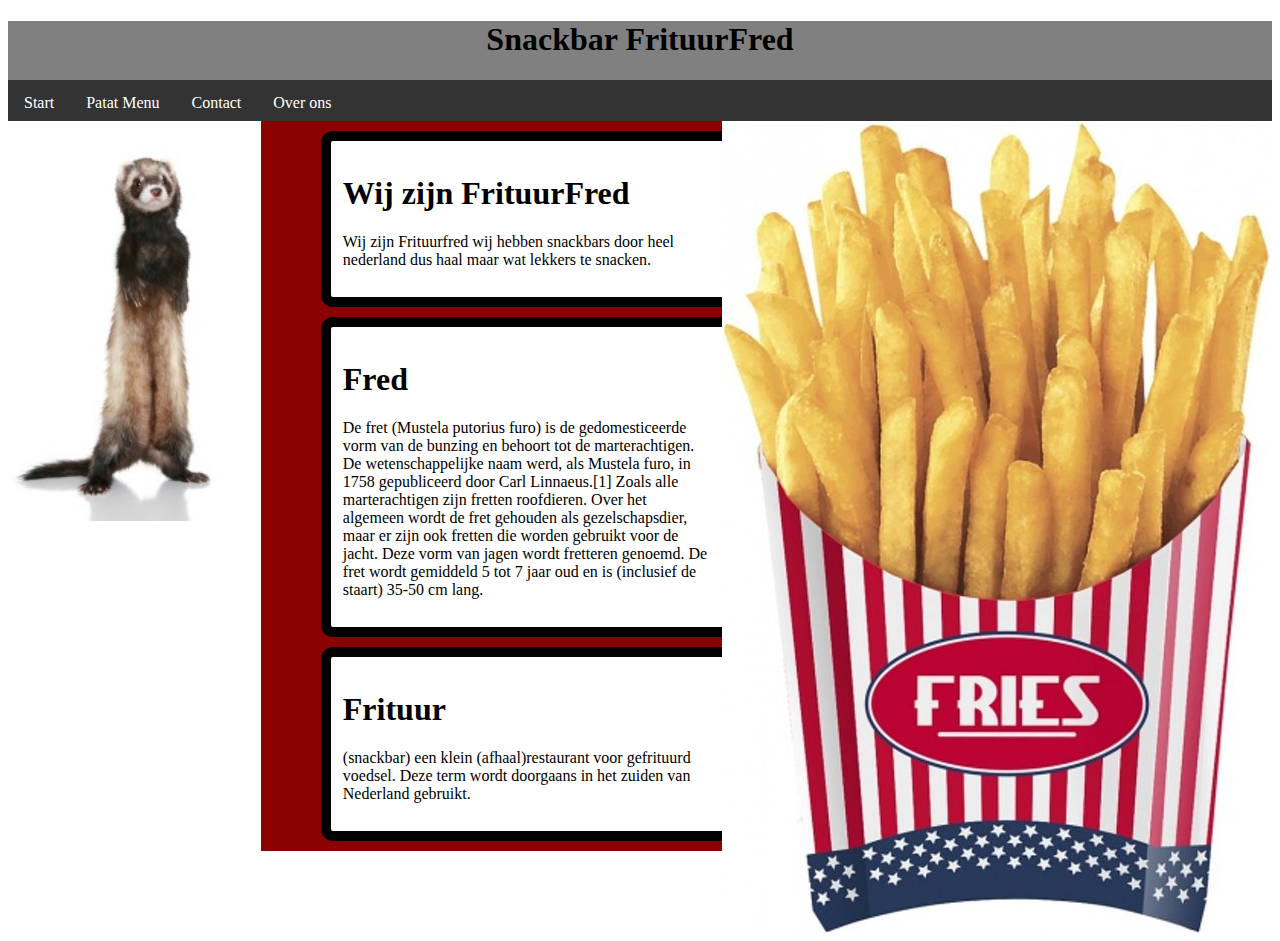
==== index.html @ e0073339 "plaatjes" ====
<!DOCTYPE html>
<html>
<head>
<title>Snackbar FrituurFred</title>
<link rel="stylesheet" type="text/css" href="design.css"/>
</head>
<body>
<div id="balk">
<h1>Snackbar FrituurFred</h1>

    <ul>
      <li><a href="index.html">Start</a></li>
      <li><a href="patat.html">Patat Menu</a></li>
      <li><a href="contact.html">Contact</a></li>
      <li><a href="over.html">Over ons</a></li>
    </ul>
</div>

<div id="container">
 
  <div id="plaatje2">
    <img src="fret.jpg" style="width:auto;height:400px;";>
  </div>
    <div id="menu">
    </div>

    <div id="bericht">
        <div class="tekst";>
            <h1> Wij zijn FrituurFred </h1>
            <p> Wij zijn Frituurfred wij hebben snackbars door heel nederland dus haal maar wat lekkers te snacken.</p>
        </div>
        <div class="tekst";>
            <h1> Fred </h1>
            <p> De fret (Mustela putorius furo) is de gedomesticeerde vorm van de bunzing en behoort tot de marterachtigen. De wetenschappelijke naam werd, als Mustela furo, in 1758 gepubliceerd door Carl Linnaeus.[1] Zoals alle marterachtigen zijn fretten roofdieren. Over het algemeen wordt de fret gehouden als gezelschapsdier, maar er zijn ook fretten die worden gebruikt voor de jacht. Deze vorm van jagen wordt fretteren genoemd. De fret wordt gemiddeld 5 tot 7 jaar oud en is (inclusief de staart) 35-50 cm lang.</p>
        </div>
        <div class="tekst";>
            <h1> Frituur </h1>
            <p> (snackbar) een klein (afhaal)restaurant voor gefrituurd voedsel. Deze term wordt doorgaans in het zuiden van Nederland gebruikt.</p>
        </div>
    </div>

    <div id="plaatje">
    <img src="patat2.jpg">
    </div>

</div>

</body>
</html>
---- design.css ----
#balk {
    background-color: gray;
    height: 100px;
    text-align: center;
}

.h1{
    font-size: 23px;
}

.h2{
  font-size: 6px;
}

ul {
  list-style-type: none;
  margin: 0;
  padding: 0;
  overflow: hidden;
  background-color: #333;
}

li {
  float: left;
}

li a {
  display: block;
  color: white;
  text-align: center;
  padding: 14px 16px;
  text-decoration: none;
}


#container {
    display: flex;
}

#bericht {
    background-color: darkred;
    width: 100%;
    height: 100%;   
}
#plaatje {
    background-color: black;
    display: flex;
}
#plaatje2 {
    width: 20%;
    height: 100%;
}
.tekst {
    background-color: white;
    border: 10px solid black;
    border-radius: 12px;
    width: 80%;
    margin: 10px;
    padding: 12px;
    margin-left: 60px;
}
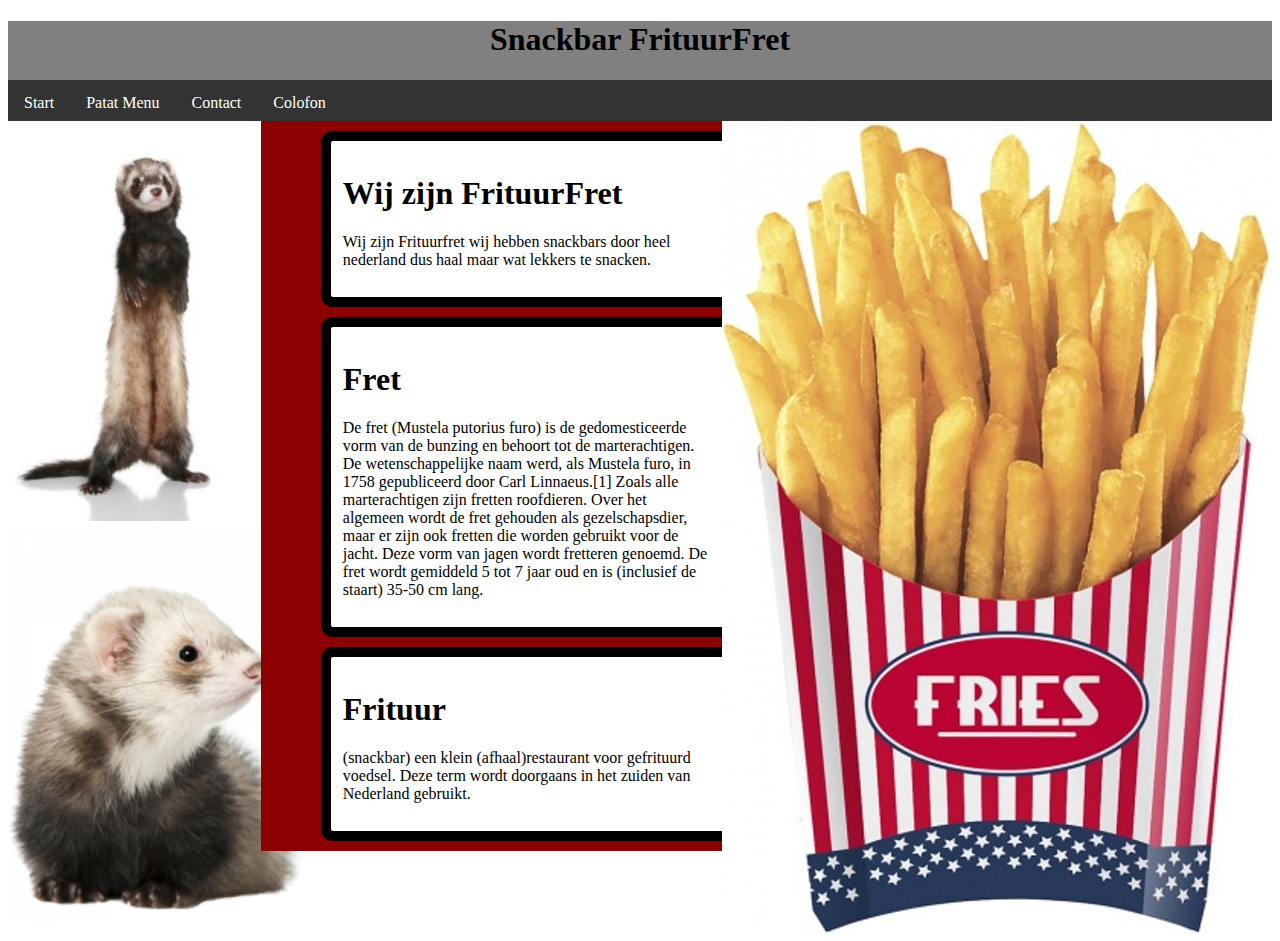
==== commit fde38387: "ll" ====
--- a/index.html
+++ b/index.html
@@ -1,18 +1,18 @@
 <!DOCTYPE html>
 <html>
 <head>
-<title>Snackbar FrituurFred</title>
+<title>Snackbar FrituurFret</title>
 <link rel="stylesheet" type="text/css" href="design.css"/>
 </head>
 <body>
 <div id="balk">
-<h1>Snackbar FrituurFred</h1>
+<h1>Snackbar FrituurFret</h1>
 
     <ul>
       <li><a href="index.html">Start</a></li>
       <li><a href="patat.html">Patat Menu</a></li>
       <li><a href="contact.html">Contact</a></li>
-      <li><a href="over.html">Over ons</a></li>
+      <li><a href="colofon.html">Colofon</a></li>
     </ul>
 </div>
 
@@ -20,17 +20,18 @@
  
   <div id="plaatje2">
     <img src="fret.jpg" style="width:auto;height:400px;";>
+    <img src="fret2.jpg" style="width:auto;height:400px;";>
   </div>
     <div id="menu">
     </div>
 
     <div id="bericht">
         <div class="tekst";>
-            <h1> Wij zijn FrituurFred </h1>
-            <p> Wij zijn Frituurfred wij hebben snackbars door heel nederland dus haal maar wat lekkers te snacken.</p>
+            <h1> Wij zijn FrituurFret </h1>
+            <p> Wij zijn Frituurfret wij hebben snackbars door heel nederland dus haal maar wat lekkers te snacken.</p>
         </div>
         <div class="tekst";>
-            <h1> Fred </h1>
+            <h1> Fret </h1>
             <p> De fret (Mustela putorius furo) is de gedomesticeerde vorm van de bunzing en behoort tot de marterachtigen. De wetenschappelijke naam werd, als Mustela furo, in 1758 gepubliceerd door Carl Linnaeus.[1] Zoals alle marterachtigen zijn fretten roofdieren. Over het algemeen wordt de fret gehouden als gezelschapsdier, maar er zijn ook fretten die worden gebruikt voor de jacht. Deze vorm van jagen wordt fretteren genoemd. De fret wordt gemiddeld 5 tot 7 jaar oud en is (inclusief de staart) 35-50 cm lang.</p>
         </div>
         <div class="tekst";>
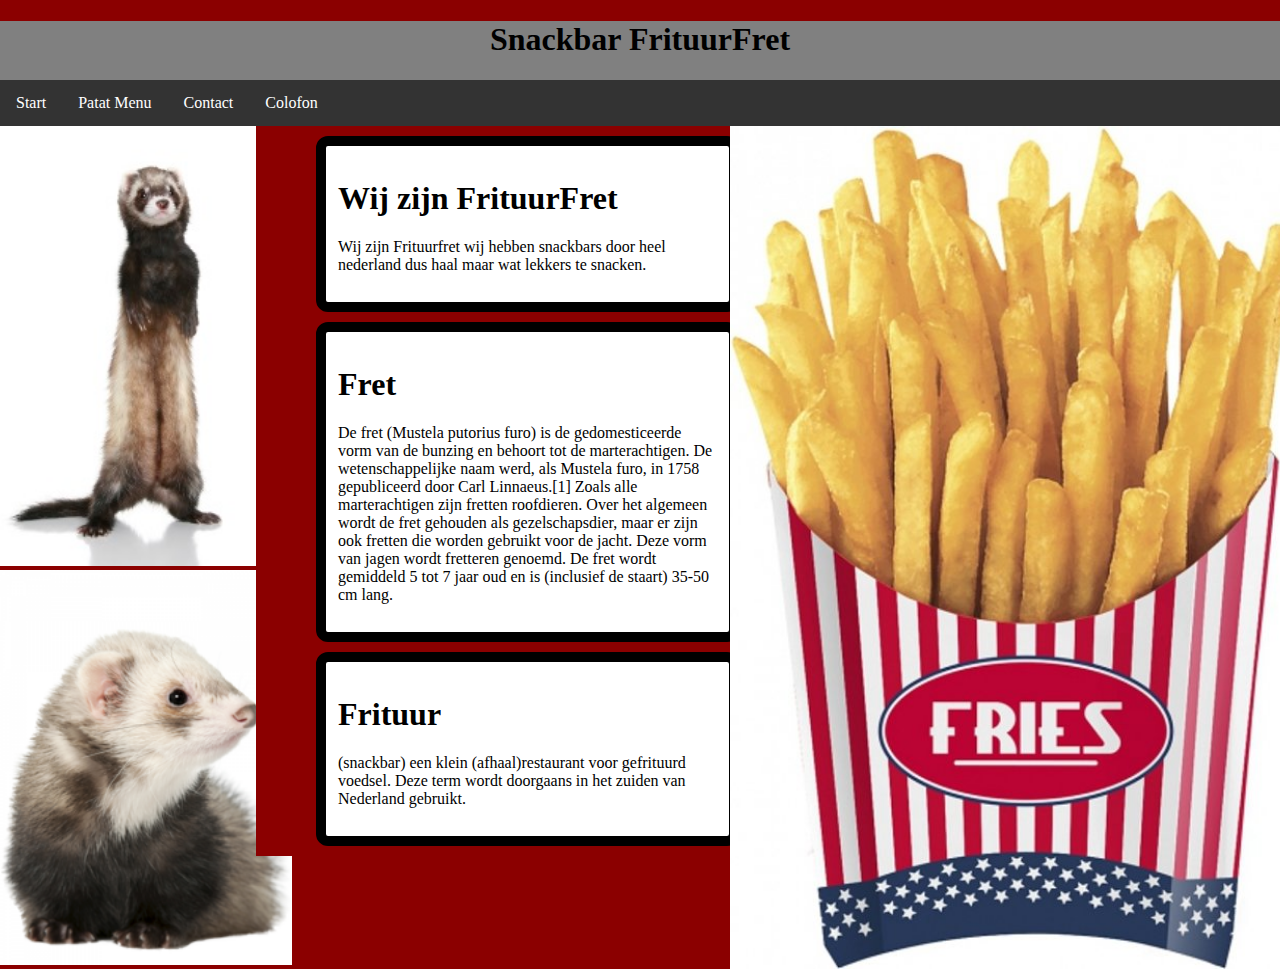
==== commit b22ef472: "burh" ====
--- a/index.html
+++ b/index.html
@@ -6,8 +6,7 @@
 </head>
 <body>
 <div id="balk">
-<h1>Snackbar FrituurFret</h1>
-
+<h1 style="font-family:optima;">Snackbar FrituurFret</h1>
     <ul>
       <li><a href="index.html">Start</a></li>
       <li><a href="patat.html">Patat Menu</a></li>
@@ -17,10 +16,10 @@
 </div>
 
 <div id="container">
- 
+
   <div id="plaatje2">
-    <img src="fret.jpg" style="width:auto;height:400px;";>
-    <img src="fret2.jpg" style="width:auto;height:400px;";>
+    <img src="fret.jpg" style="width:auto;height:440px;";>
+    <img src="fret2.jpg" style="width:auto;height:395px;";>
   </div>
     <div id="menu">
     </div>
--- a/design.css
+++ b/design.css
@@ -1,11 +1,18 @@
+body{
+    background-color: darkred;
+    margin: 0px;
+}
 #balk {
     background-color: gray;
     height: 100px;
     text-align: center;
+    margin-bottom: 5px;
+    margin-top: 0px;
 }
 
 .h1{
     font-size: 23px;
+    margin-top: 0px;
 }
 
 .h2{
@@ -49,6 +56,7 @@
 #plaatje2 {
     width: 20%;
     height: 100%;
+    margin-bottom: 0px;
 }
 .tekst {
     background-color: white;
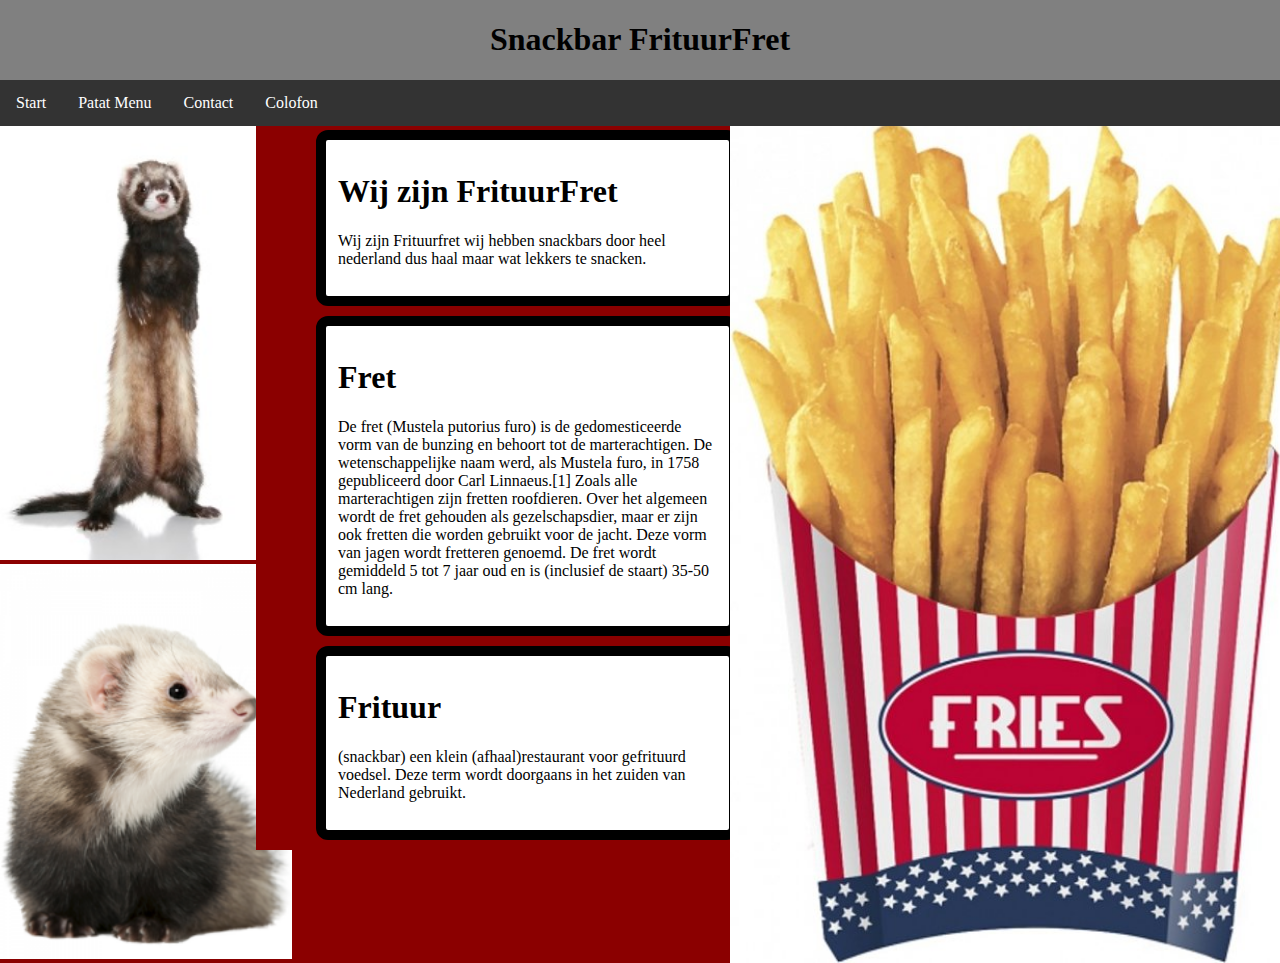
==== commit c2874348: "navigation bar" ====
--- a/index.html
+++ b/index.html
@@ -6,7 +6,7 @@
 </head>
 <body>
 <div id="balk">
-<h1 style="font-family:optima;">Snackbar FrituurFret</h1>
+<h1 class="bannertekst"style="font-family:optima;">Snackbar FrituurFret</h1>
     <ul>
       <li><a href="index.html">Start</a></li>
       <li><a href="patat.html">Patat Menu</a></li>
@@ -43,7 +43,7 @@
     <img src="patat2.jpg">
     </div>
 
+
 </div>
-
 </body>
 </html>--- a/design.css
+++ b/design.css
@@ -4,13 +4,15 @@
 }
 #balk {
     background-color: gray;
-    height: 100px;
     text-align: center;
-    margin-bottom: 5px;
-    margin-top: 0px;
+    position: fixed;
+    top: 0px;
+    width: 100%;
+
+    
 }
 
-.h1{
+.balk .bannertekst{
     font-size: 23px;
     margin-top: 0px;
 }
@@ -42,12 +44,14 @@
 
 #container {
     display: flex;
+    margin-top: 120px;
 }
 
 #bericht {
     background-color: darkred;
     width: 100%;
-    height: 100%;   
+    height: 100%;  
+    
 }
 #plaatje {
     background-color: black;
@@ -66,4 +70,8 @@
     margin: 10px;
     padding: 12px;
     margin-left: 60px;
+}
+
+.htmlbody {
+    margin-top: 400px;
 }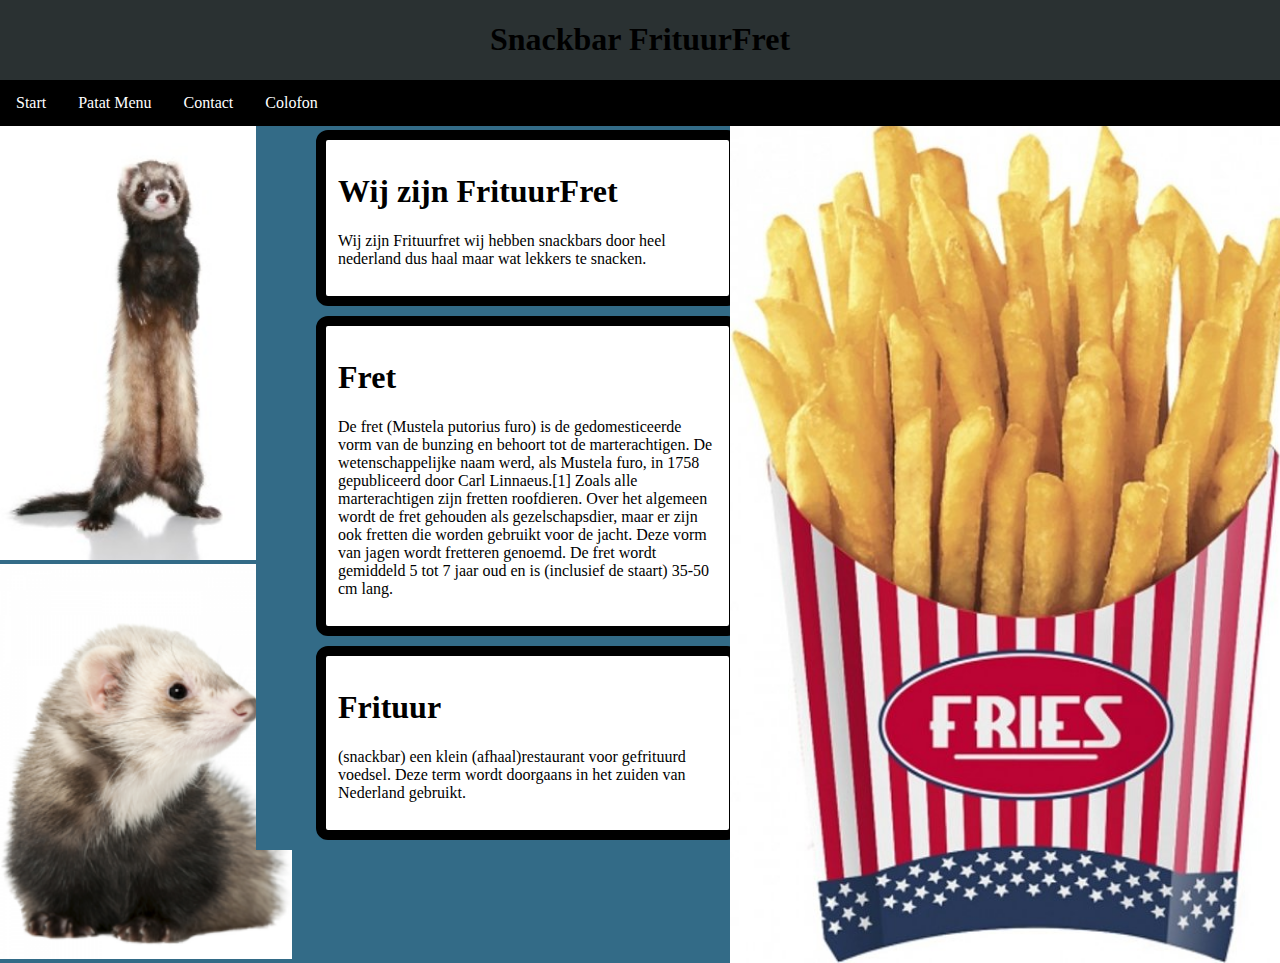
==== commit ea57e0c5: "k" ====
--- a/index.html
+++ b/index.html
@@ -6,7 +6,7 @@
 </head>
 <body>
 <div id="balk">
-<h1 class="bannertekst"style="font-family:optima;">Snackbar FrituurFret</h1>
+<h1 style="font-family:optima;">Snackbar FrituurFret</h1>
     <ul>
       <li><a href="index.html">Start</a></li>
       <li><a href="patat.html">Patat Menu</a></li>
--- a/design.css
+++ b/design.css
@@ -1,9 +1,9 @@
 body{
-    background-color: darkred;
+    background-color: rgb(51, 107, 135);
     margin: 0px;
 }
 #balk {
-    background-color: gray;
+    background-color: rgb(42, 49, 50);
     text-align: center;
     position: fixed;
     top: 0px;
@@ -12,9 +12,8 @@
     
 }
 
-.balk .bannertekst{
+.h1{
     font-size: 23px;
-    margin-top: 0px;
 }
 
 .h2{
@@ -26,7 +25,7 @@
   margin: 0;
   padding: 0;
   overflow: hidden;
-  background-color: #333;
+  background-color: black;
 }
 
 li {
@@ -48,13 +47,12 @@
 }
 
 #bericht {
-    background-color: darkred;
+    background-color: rgb(51, 107, 135);
     width: 100%;
     height: 100%;  
     
 }
 #plaatje {
-    background-color: black;
     display: flex;
 }
 #plaatje2 {
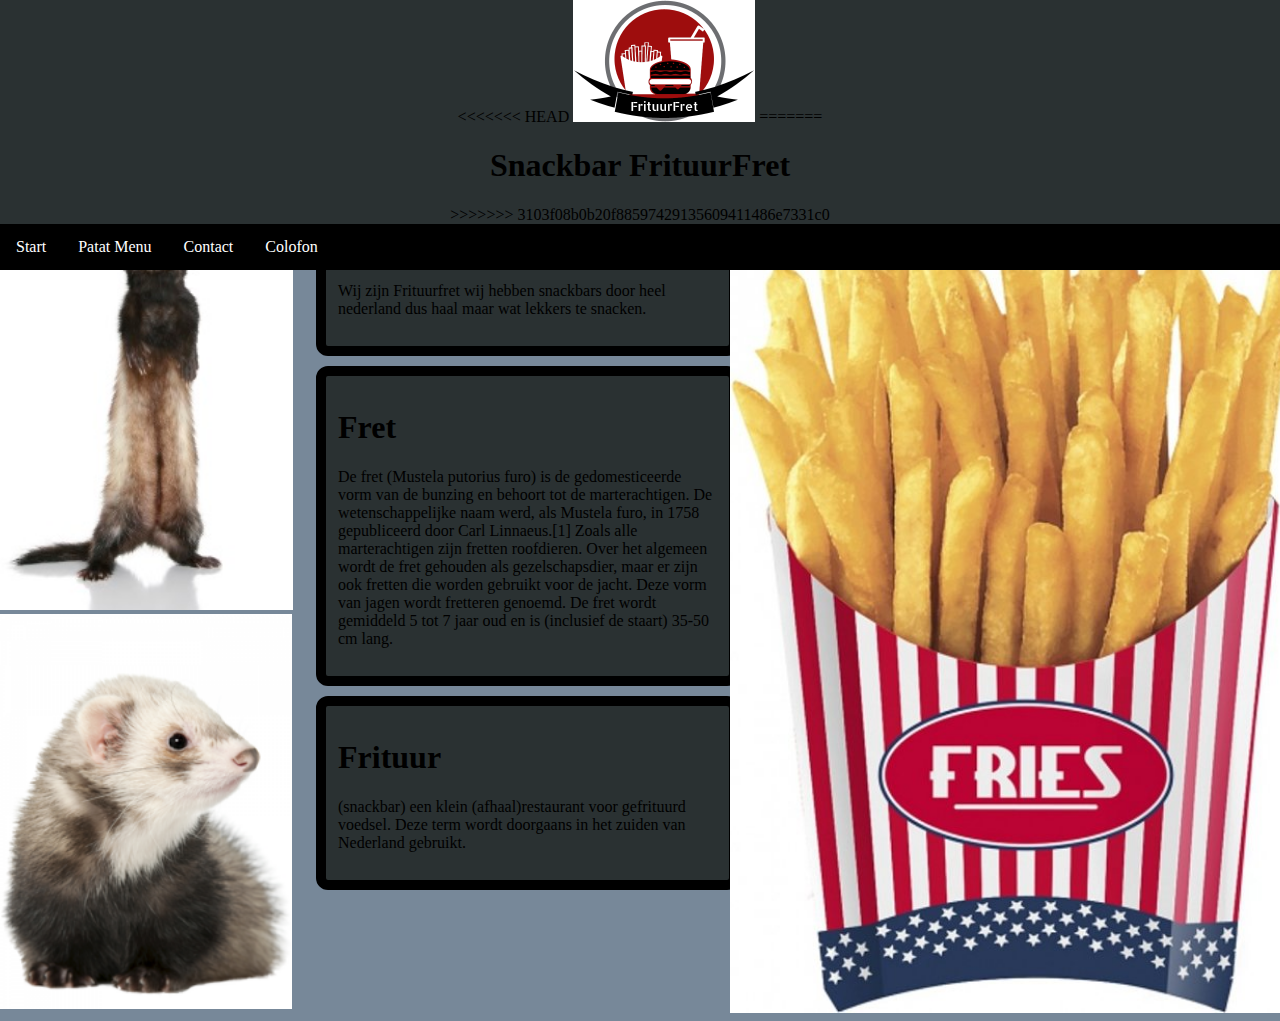
==== commit bae48d5b: "jhsdfiuysdhadad" ====
--- a/index.html
+++ b/index.html
@@ -6,7 +6,11 @@
 </head>
 <body>
 <div id="balk">
-<h1 style="font-family:optima;">Snackbar FrituurFret</h1>
+<<<<<<< HEAD
+<img src="FrituurFret.jpg" alt="Frituurfred">
+=======
+<h1>Snackbar FrituurFret</h1>
+>>>>>>> 3103f08b0b20f88597429135609411486e7331c0
     <ul>
       <li><a href="index.html">Start</a></li>
       <li><a href="patat.html">Patat Menu</a></li>
@@ -18,29 +22,29 @@
 <div id="container">
 
   <div id="plaatje2">
-    <img src="fret.jpg" style="width:auto;height:440px;";>
-    <img src="fret2.jpg" style="width:auto;height:395px;";>
+    <img src="fret.jpg" alt="Fret" style="width:auto;height:440px;">
+    <img src="fret2.jpg" alt="Fret2" style="width:auto;height:395px;">
   </div>
     <div id="menu">
     </div>
 
     <div id="bericht">
-        <div class="tekst";>
+        <div class="tekst">
             <h1> Wij zijn FrituurFret </h1>
             <p> Wij zijn Frituurfret wij hebben snackbars door heel nederland dus haal maar wat lekkers te snacken.</p>
         </div>
-        <div class="tekst";>
+        <div class="tekst">
             <h1> Fret </h1>
             <p> De fret (Mustela putorius furo) is de gedomesticeerde vorm van de bunzing en behoort tot de marterachtigen. De wetenschappelijke naam werd, als Mustela furo, in 1758 gepubliceerd door Carl Linnaeus.[1] Zoals alle marterachtigen zijn fretten roofdieren. Over het algemeen wordt de fret gehouden als gezelschapsdier, maar er zijn ook fretten die worden gebruikt voor de jacht. Deze vorm van jagen wordt fretteren genoemd. De fret wordt gemiddeld 5 tot 7 jaar oud en is (inclusief de staart) 35-50 cm lang.</p>
         </div>
-        <div class="tekst";>
+        <div class="tekst">
             <h1> Frituur </h1>
             <p> (snackbar) een klein (afhaal)restaurant voor gefrituurd voedsel. Deze term wordt doorgaans in het zuiden van Nederland gebruikt.</p>
         </div>
     </div>
 
     <div id="plaatje">
-    <img src="patat2.jpg">
+    <img src="patat2.jpg" alt="patat">
     </div>
 
 
--- a/design.css
+++ b/design.css
@@ -1,15 +1,15 @@
 body{
-    background-color: rgb(51, 107, 135);
-    margin: 0px;
+    background-color: lightslategrey;
+    margin-left: 0px;
+    margin-right: 0px;
+    margin-top: 170px;
 }
 #balk {
     background-color: rgb(42, 49, 50);
     text-align: center;
     position: fixed;
     top: 0px;
-    width: 100%;
-
-    
+    width: 100%; 
 }
 
 .h1{
@@ -47,10 +47,8 @@
 }
 
 #bericht {
-    background-color: rgb(51, 107, 135);
     width: 100%;
-    height: 100%;  
-    
+    height: 100%;
 }
 #plaatje {
     display: flex;
@@ -61,7 +59,7 @@
     margin-bottom: 0px;
 }
 .tekst {
-    background-color: white;
+    background-color: rgb(42, 49, 50);
     border: 10px solid black;
     border-radius: 12px;
     width: 80%;
@@ -72,4 +70,14 @@
 
 .htmlbody {
     margin-top: 400px;
+}
+
+a:link, a:visited {
+  color: white;
+  text-decoration: none;
+  display: inline-block;
+}
+
+a:hover, a:active {
+  background-color: red;
 }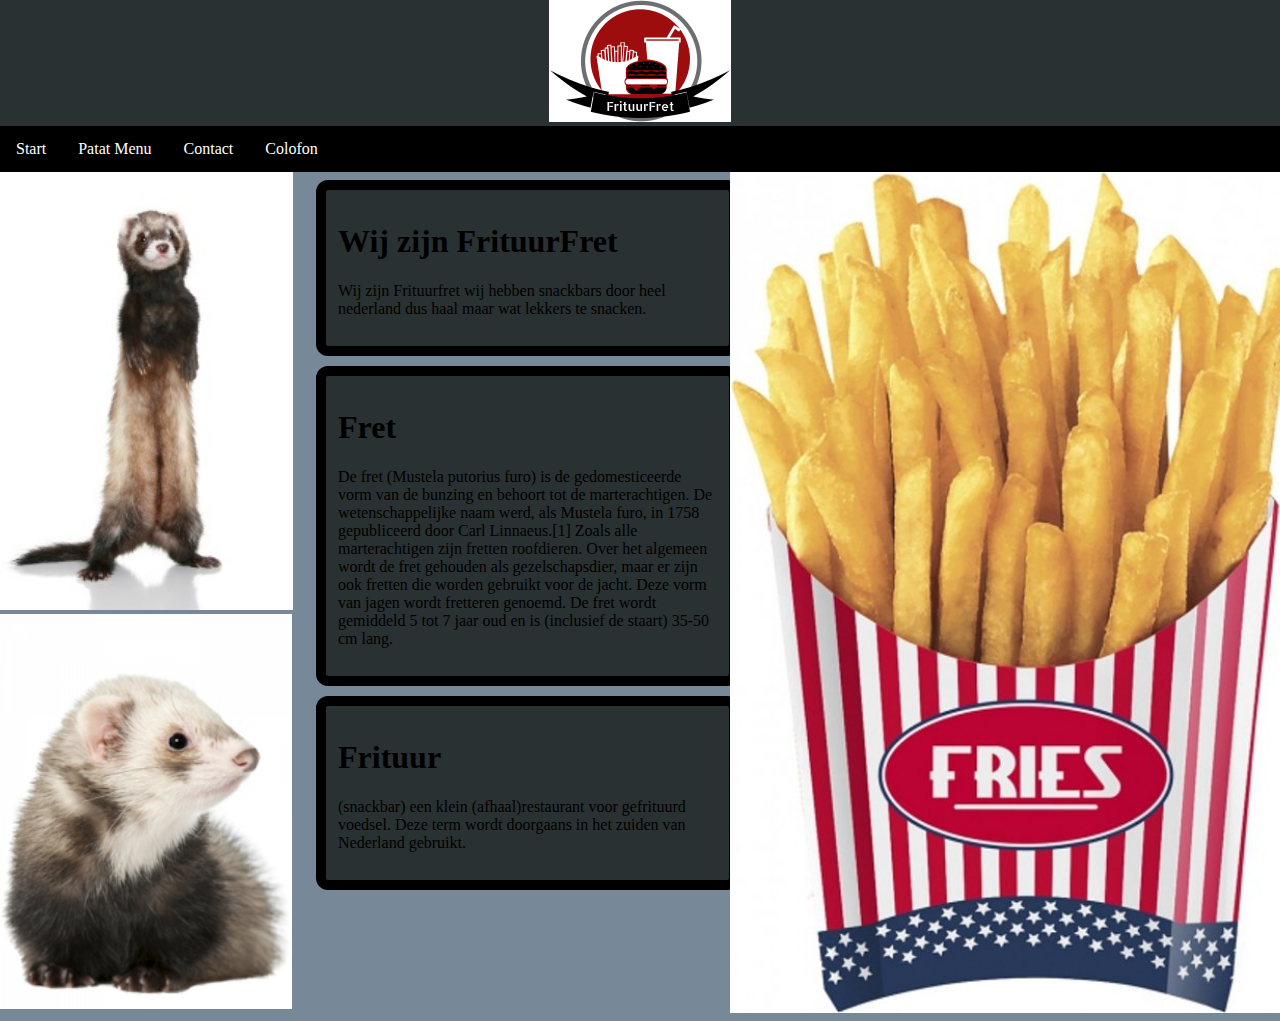
==== commit fce105e1: "plaatjes map" ====
--- a/index.html
+++ b/index.html
@@ -6,11 +6,8 @@
 </head>
 <body>
 <div id="balk">
-<<<<<<< HEAD
-<img src="FrituurFret.jpg" alt="Frituurfred">
-=======
-<h1>Snackbar FrituurFret</h1>
->>>>>>> 3103f08b0b20f88597429135609411486e7331c0
+<img src="/plaatjes/FrituurFret.jpg" alt="Frituurfred">
+
     <ul>
       <li><a href="index.html">Start</a></li>
       <li><a href="patat.html">Patat Menu</a></li>
@@ -22,29 +19,29 @@
 <div id="container">
 
   <div id="plaatje2">
-    <img src="fret.jpg" alt="Fret" style="width:auto;height:440px;">
-    <img src="fret2.jpg" alt="Fret2" style="width:auto;height:395px;">
+    <img src="/plaatjes/fret.jpg" alt="Fret" style="width:auto;height:440px;">
+    <img src="/plaatjes/fret2.jpg" alt="Fret2" style="width:auto;height:395px;">
   </div>
     <div id="menu">
     </div>
 
     <div id="bericht">
         <div class="tekst">
-            <h1> Wij zijn FrituurFret </h1>
-            <p> Wij zijn Frituurfret wij hebben snackbars door heel nederland dus haal maar wat lekkers te snacken.</p>
+            <h1>Wij zijn FrituurFret</h1>
+            <p>Wij zijn Frituurfret wij hebben snackbars door heel nederland dus haal maar wat lekkers te snacken.</p>
         </div>
         <div class="tekst">
-            <h1> Fret </h1>
-            <p> De fret (Mustela putorius furo) is de gedomesticeerde vorm van de bunzing en behoort tot de marterachtigen. De wetenschappelijke naam werd, als Mustela furo, in 1758 gepubliceerd door Carl Linnaeus.[1] Zoals alle marterachtigen zijn fretten roofdieren. Over het algemeen wordt de fret gehouden als gezelschapsdier, maar er zijn ook fretten die worden gebruikt voor de jacht. Deze vorm van jagen wordt fretteren genoemd. De fret wordt gemiddeld 5 tot 7 jaar oud en is (inclusief de staart) 35-50 cm lang.</p>
+            <h1>Fret</h1>
+            <p>De fret (Mustela putorius furo) is de gedomesticeerde vorm van de bunzing en behoort tot de marterachtigen. De wetenschappelijke naam werd, als Mustela furo, in 1758 gepubliceerd door Carl Linnaeus.[1] Zoals alle marterachtigen zijn fretten roofdieren. Over het algemeen wordt de fret gehouden als gezelschapsdier, maar er zijn ook fretten die worden gebruikt voor de jacht. Deze vorm van jagen wordt fretteren genoemd. De fret wordt gemiddeld 5 tot 7 jaar oud en is (inclusief de staart) 35-50 cm lang.</p>
         </div>
         <div class="tekst">
-            <h1> Frituur </h1>
-            <p> (snackbar) een klein (afhaal)restaurant voor gefrituurd voedsel. Deze term wordt doorgaans in het zuiden van Nederland gebruikt.</p>
+            <h1>Frituur</h1>
+            <p>(snackbar) een klein (afhaal)restaurant voor gefrituurd voedsel. Deze term wordt doorgaans in het zuiden van Nederland gebruikt.</p>
         </div>
     </div>
 
     <div id="plaatje">
-    <img src="patat2.jpg" alt="patat">
+    <img src="/plaatjes/patat2.jpg" alt="patat">
     </div>
 
 
